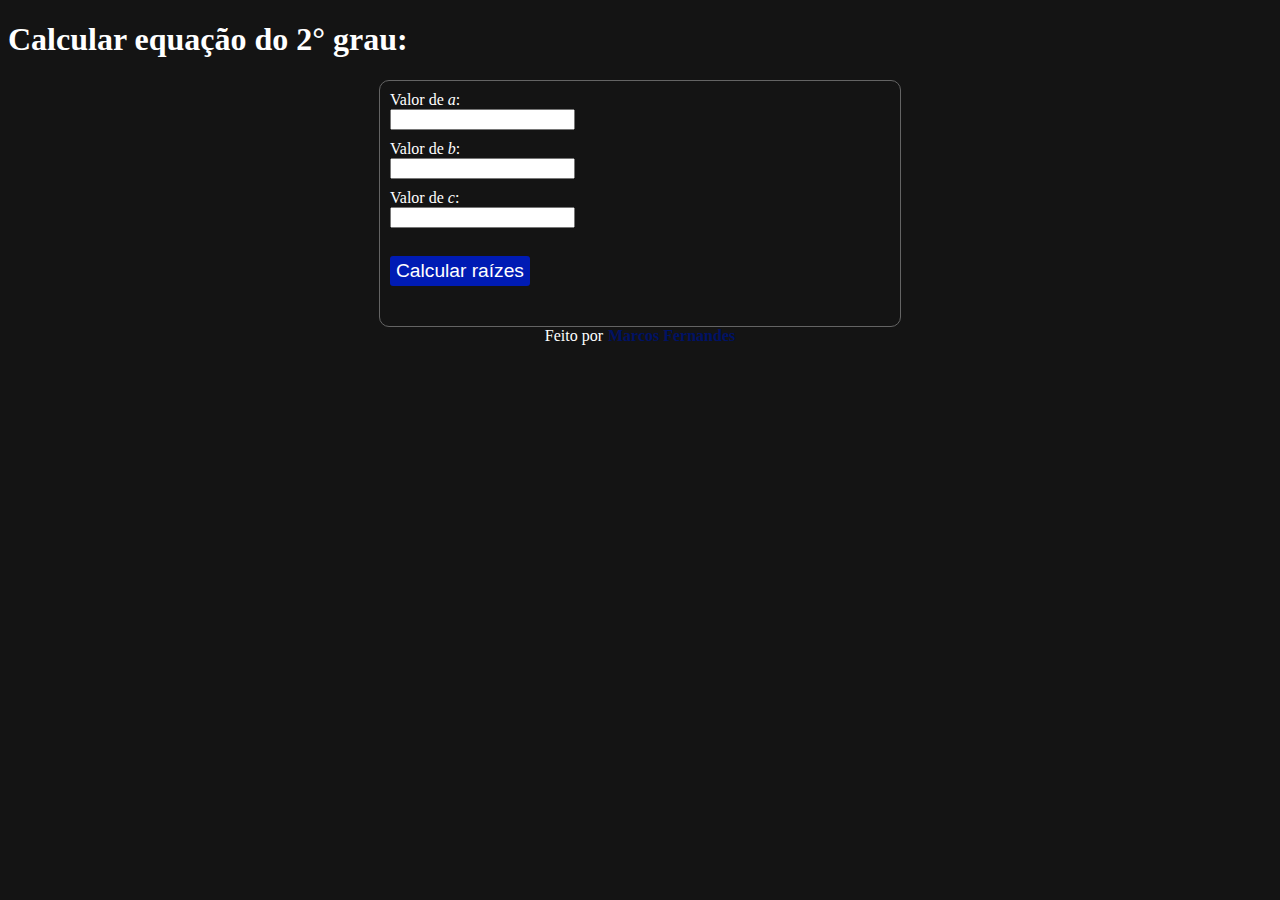
==== bhaskara/index.html @ 065a78ee "atualização dia 09/12" ====
<!DOCTYPE html>
<html lang="pt-br">
<head>
    <meta charset="UTF-8">
    <meta http-equiv="X-UA-Compatible" content="IE=edge">
    <meta name="viewport" content="width=device-width, initial-scale=1.0">
    <link rel="stylesheet" href="style.css">
    <title>Bhaskara</title>
</head>
<body>
    <h1>Calcular equação do 2° grau:</h1>
    <main>
        <section class="operacoes">
            <div class="valores">
                <label for="a">Valor de <em>a</em>:</label>
                <input type="number" name="a" id="a">
                <label for="b">Valor de <em>b</em>:</label>
                <input type="number" name="b" id="b">
                <label for="c">Valor de <em>c</em>:</label>
                <input type="number" name="c" id="c"> <br>

                <button onclick="calcular()">Calcular raízes</button>
            </div>

            <div id="final">
                <div id="formula"></div>
                <div id="resultado"></div>
            </div>
        </section>
    </main>
    <footer> Feito por <a href="https://marcosfernandesdev.github.io/portifolio"><strong>Marcos Fernandes</strong></a> </footer>
</body>
<script src="script.js"></script>
</html>
---- bhaskara/style.css ----
@charset "UTF-8";

body{
    color: white;
    background-color: rgb(20,20,20);
}
input{
    display: block;
    margin-bottom: 10px;
}


.operacoes{
    width: 60%;
    min-width: 300px;
    max-width: 500px;
    min-height: 200px;
    height: auto;
    margin: auto;
    padding: 10px;
    border-radius: 10px;
    border: 1px solid rgb(100, 100, 100);
}
button{
    color: white;
    height: 30px;
    font-size: 1.2em;
    background-color: rgb(0, 27, 180);
    border: none;
    border-radius: 3px;
}
#final{
    font-size: 1.2em;
    text-align: center;
    width: 100px;
    margin: auto;
    padding-top: 30px;
}
#formula{
    color: white;
}
#resultado{
    color: rgb(0, 255, 0);
}



footer{
	width: 100%;
    margin: 0px;
    font-weight: lighter;
	display: flex;
	justify-content: center;
}
footer > a {
    text-decoration: none;
    color: rgb(0, 18, 100);
    font-weight: bolder;
	margin-left: 5px;
}
a:hover{
	text-decoration: underline;
	transform: translatey(0px);
	animation: flutua 0.5s ease-in-out 3;
}
@keyframes flutua {
	0%{
		transform: translatey(0px);
	}
	50%{
		transform: translatey(-10px);
	}
	100%{
		transform: translatey(0px);
	}

}
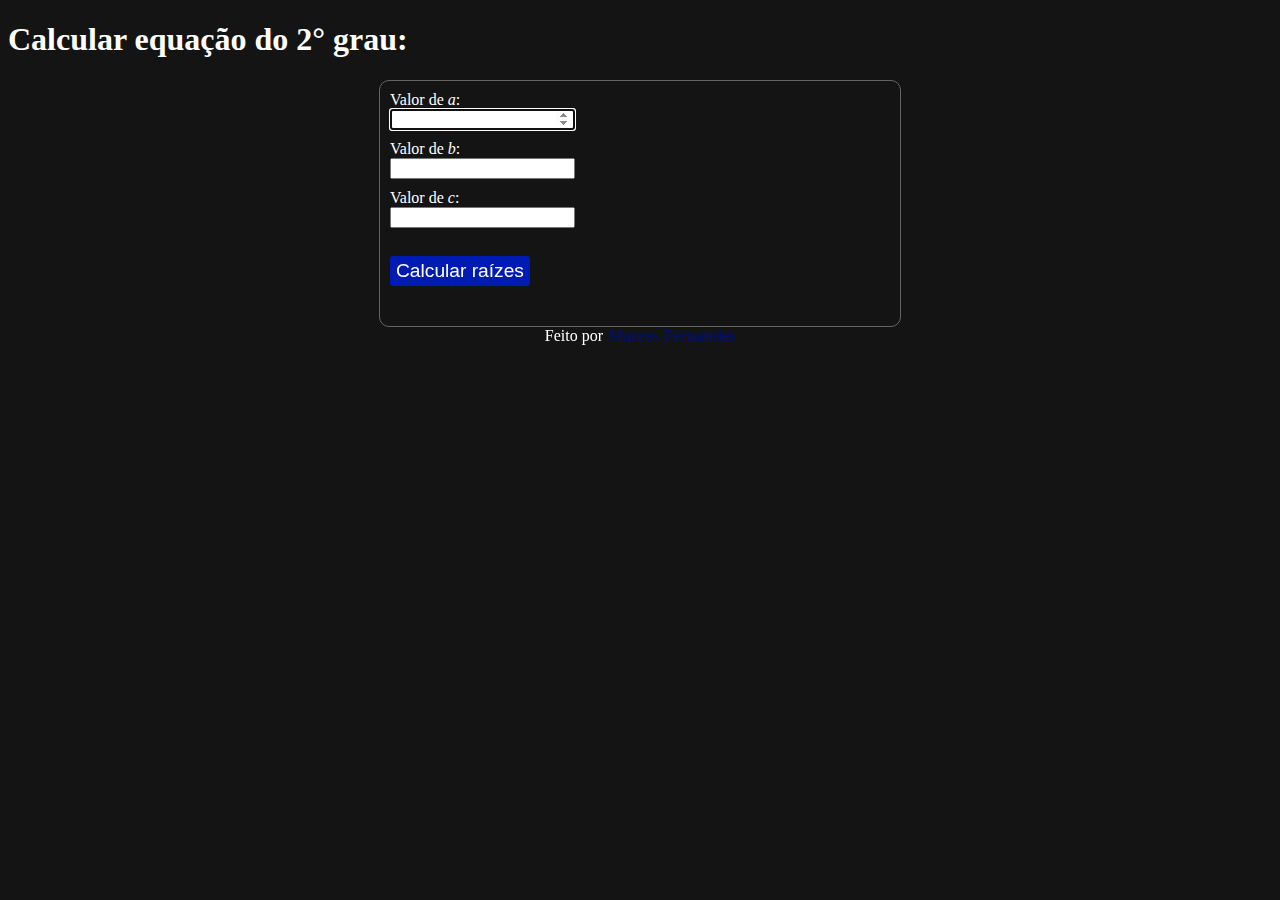
==== commit 56ed4286: "alterações 03/01" ====
--- a/bhaskara/index.html
+++ b/bhaskara/index.html
@@ -28,7 +28,7 @@
             </div>
         </section>
     </main>
-    <footer> Feito por <a href="https://marcosfernandesdev.github.io/portifolio"><strong>Marcos Fernandes</strong></a> </footer>
+    <footer> Feito por <a href="https://marcosfernandesdev.github.io/portfolio"><strong>Marcos Fernandes</strong></a> </footer>
 </body>
 <script src="script.js"></script>
 </html>